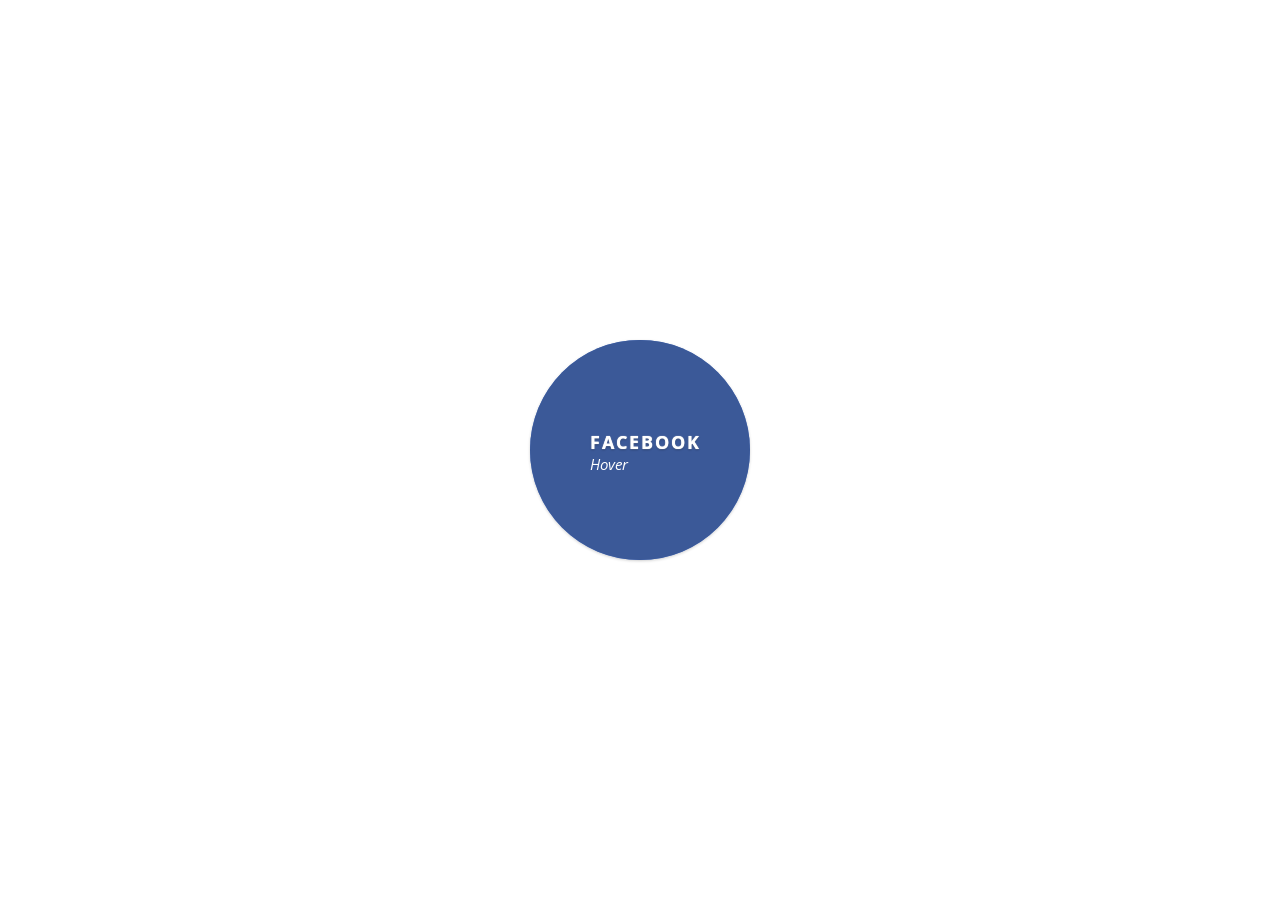
==== index.html @ d21ec723 "Initial structure" ====
<!DOCTYPE html>
<html lang="en">
    <head>
		<meta charset="UTF-8" />
        <meta http-equiv="X-UA-Compatible" content="IE=edge,chrome=1"> 
		<meta name="viewport" content="width=device-width, initial-scale=1.0"> 
        <title>Facebook Page Dump Exporter</title>
        <meta name="description" content="Simple Facebook page dump exporter." />
        <meta name="author" content="Evandro Eisinger" />
		<link rel="stylesheet" type="text/css" href="css/common.css" />
        <link rel="stylesheet" type="text/css" href="css/style.css" />
		<link href='http://fonts.googleapis.com/css?family=Open+Sans:300,700' rel='stylesheet' type='text/css' />
    </head>
    <body>
		<section class="item">
			<article class="info">
				<h3>Dump Exporter</h3>
				<p class="hide">See your console.</p>
				<a href="#">Start</a>
			</article>
			<article class="thumb">
				<h3>Facebook</h3>
				<p>Hover</p>
			</article>
		</section>
    </body>
</html>
---- css/style.css ----
body {
	margin: 0 auto;
	position: absolute;
	width: 100%;
	height: 100%;
	display: -moz-box;
	-moz-box-pack: center;
	-moz-box-align: center;
	-moz-box-orient: horizontal;
	display: -webkit-box;
	-webkit-box-pack: center;
	-webkit-box-align: center;
	-webkit-box-orient: horizontal; }

.item {
	-webkit-box-orient: vertical;
	width: 220px;
	height: 220px;
	border-radius: 50%;
	position: relative;
	cursor: default;
	box-shadow: 0 1px 3px rgba(0,0,0,0.2); }

.info {
	text-align: center;
	position: absolute;
	width: 100%;
	height: 100%;
	border-radius: 50%;
	overflow: hidden;
	background: #537CD1;
	box-shadow: inset 0 0 0 5px rgba(0,0,0,0.05); }

	.info h3, .thumb h3 {
		height: auto;
		padding: 0px;
		margin: 60px 60px 0px 60px;
		color: #fff;
		text-transform: uppercase;
		position: relative;
		letter-spacing: 2px;
		font-size: 18px;
		font-family: 'Open Sans', Arial, sans-serif;
		text-shadow: 
			0 0 1px #fff, 
			0 1px 2px rgba(0,0,0,0.3); }

	.info p {
		color: #fff;
		padding: 0px;
		font-style: italic;
		margin: 0px;
		font-size: 14px; }

	.info a {
		display: block;
		width: 80px;
		height: 47px;
		color: #333;
		padding-top: 33px;
		background: rgba(255,255,255,0.3);
		border-radius: 50%;
		color: #fff;
		font-style: normal;
		text-decoration: none;
		text-transform: uppercase;
		font-size: 12px;
		letter-spacing: 1px;
		margin: 4px auto 0;
		font-family: 'Open Sans', Arial, sans-serif;
		opacity: 0;
		
		-webkit-transition: 
			-webkit-transform 0.3s ease-in-out 0.2s,
			opacity 0.3s ease-in-out 0.2s,
			background 0.2s linear 0s;
		-moz-transition: 
			-moz-transform 0.3s ease-in-out 0.2s,
			opacity 0.3s ease-in-out 0.2s,
			background 0.2s linear 0s;
		-o-transition: 
			-o-transform 0.3s ease-in-out 0.2s,
			opacity 0.3s ease-in-out 0.2s,
			background 0.2s linear 0s;
		-ms-transition: 
			-ms-transform 0.3s ease-in-out 0.2s,
			opacity 0.3s ease-in-out 0.2s,
			background 0.2s linear 0s;
		transition: 
			transform 0.3s ease-in-out 0.2s,
			opacity 0.3s ease-in-out 0.2s,
			background 0.2s linear 0s;
			
		-webkit-transform: translateX(110px) rotate(90deg);
		-moz-transform: translateX(110px) rotate(90deg);
		-o-transform: translateX(110px) rotate(90deg);
		-ms-transform: translateX(110px) rotate(90deg);
		transform: translateX(110px) rotate(90deg);
		-webkit-backface-visibility: hidden; }

	.info a:hover {
		background: rgba(255,255,255,0.5); }

	.info .hide {
		visibility: hidden; }

	.item:hover .thumb {
		-webkit-transform: rotate(-140deg);
		-moz-transform: rotate(-140deg);
		-o-transform: rotate(-140deg);
		-ms-transform: rotate(-140deg);
		transform: rotate(-140deg); }

	.item:hover .info a {
		opacity: 1;
		-webkit-transform: translateX(0px) rotate(0deg);
		-moz-transform: translateX(0px) rotate(0deg);
		-o-transform: translateX(0px) rotate(0deg);
		-ms-transform: translateX(0px) rotate(0deg);
		transform: translateX(0px) rotate(0deg); }

.thumb {
	width: 100%;
	height: 100%;
	border-radius: 50%;
	overflow: hidden;
	position: absolute;
	background-color: #3B5998;
	z-index: 12;
	
	-webkit-transform-origin: 95% 40%;
	-moz-transform-origin: 95% 40%;
	-o-transform-origin: 95% 40%;
	-ms-transform-origin: 95% 40%;
	transform-origin: 95% 40%;
	
	-webkit-transition: all 0.3s ease-in-out;
	-moz-transition: all 0.3s ease-in-out;
	-o-transition: all 0.3s ease-in-out;
	-ms-transition: all 0.3s ease-in-out;
	transition: all 0.3s ease-in-out; }

	.thumb h3 {
		height: auto;
		padding: 0px;
		margin: 90px 60px 0px 60px; }
	.thumb p {
		color: #fff;
		font-style: italic;
		font-family: 'Open Sans', Arial, sans-serif;
		padding: 0px 5px;
		margin: 0 55px;
		font-size: 15px;
		border-top: none; }
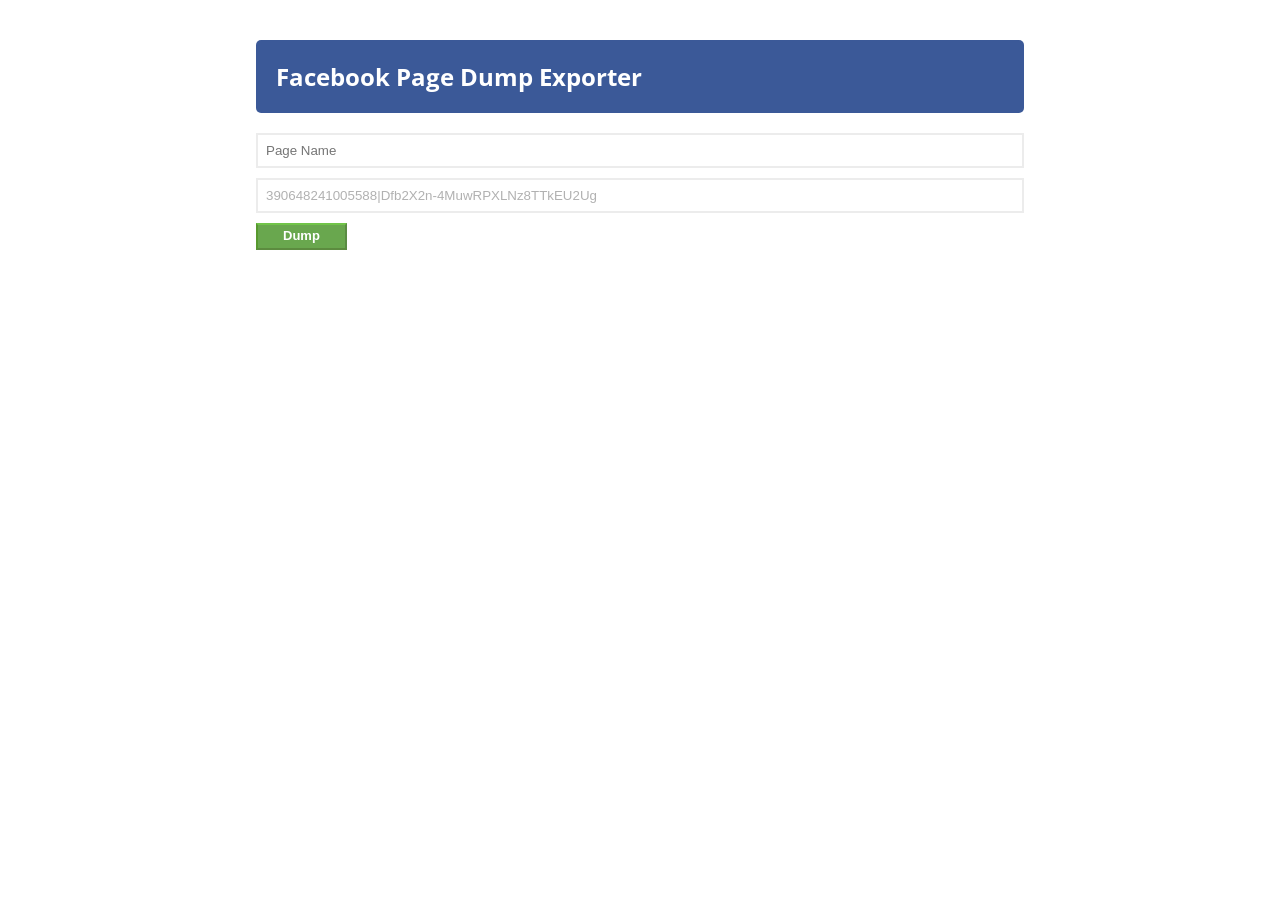
==== commit 21948b0a: "New front-end and new improvements" ====
--- a/index.html
+++ b/index.html
@@ -1,27 +1,38 @@
 <!DOCTYPE html>
-<html lang="en">
+<html>
     <head>
+    	<title>Facebook Page Dump Exporter</title>
+    	<!-- meta -->
 		<meta charset="UTF-8" />
         <meta http-equiv="X-UA-Compatible" content="IE=edge,chrome=1"> 
 		<meta name="viewport" content="width=device-width, initial-scale=1.0"> 
-        <title>Facebook Page Dump Exporter</title>
         <meta name="description" content="Simple Facebook page dump exporter." />
         <meta name="author" content="Evandro Eisinger" />
-		<link rel="stylesheet" type="text/css" href="css/common.css" />
-        <link rel="stylesheet" type="text/css" href="css/style.css" />
+		<!-- styles -->
 		<link href='http://fonts.googleapis.com/css?family=Open+Sans:300,700' rel='stylesheet' type='text/css' />
+		<link href="css/style.css" type="text/css" rel="stylesheet" />
     </head>
     <body>
-		<section class="item">
-			<article class="info">
-				<h3>Dump Exporter</h3>
-				<p class="hide">See your console.</p>
-				<a href="#">Start</a>
-			</article>
-			<article class="thumb">
-				<h3>Facebook</h3>
-				<p>Hover</p>
-			</article>
-		</section>
+		<div class="container">
+		    <h2>Facebook Page Dump Exporter</h2>
+	    	<section class="setup">
+	    		<input type="text" id="page" placeholder="Page Name">
+	    		<input type="text" id="token" placeholder="Token" value="390648241005588|Dfb2X2n-4MuwRPXLNz8TTkEU2Ug">
+	    		<button id="button">Dump</button>
+	    	</section> <!-- /setup -->
+			<section class="data">
+				<article class="view">
+					<ul></ul>
+				</article> <!-- /view -->
+				<article class="info">
+					<ol></ol>
+				</article> <!-- /console -->
+			</section> <!-- /data -->
+	    </div> <!-- /container -->
+
+		<script src="//ajax.googleapis.com/ajax/libs/jquery/1.8.2/jquery.min.js"></script>
+        <script>window.jQuery || document.write('<script src="js/vendor/jquery-1.8.2.min.js"><\/script>')</script>
+		<script src="js/fpde.js"></script>
+		<script src="js/main.js"></script>
     </body>
 </html>
--- a/css/style.css
+++ b/css/style.css
@@ -1,8 +1,10 @@
+* {
+	-moz-box-sizing: border-box;
+	-webkit-box-sizing: border-box;
+	box-sizing: border-box;
+}
 body {
 	margin: 0 auto;
-	position: absolute;
-	width: 100%;
-	height: 100%;
 	display: -moz-box;
 	-moz-box-pack: center;
 	-moz-box-align: center;
@@ -10,145 +12,111 @@
 	display: -webkit-box;
 	-webkit-box-pack: center;
 	-webkit-box-align: center;
-	-webkit-box-orient: horizontal; }
+	-webkit-box-orient: horizontal;
+	font-family: 'Open Sans', Arial, sans-serif; }
 
-.item {
-	-webkit-box-orient: vertical;
-	width: 220px;
-	height: 220px;
-	border-radius: 50%;
-	position: relative;
-	cursor: default;
-	box-shadow: 0 1px 3px rgba(0,0,0,0.2); }
+.container {
+	margin-top: 20px;
+	max-width: 1024px;
+	min-width: 768px; }
 
-.info {
-	text-align: center;
-	position: absolute;
-	width: 100%;
-	height: 100%;
-	border-radius: 50%;
-	overflow: hidden;
-	background: #537CD1;
-	box-shadow: inset 0 0 0 5px rgba(0,0,0,0.05); }
+	h2 {
+		padding: 20px;
+		color: white;
+		background-color: #3B5998;
+		border-radius: 5px; }
+	input {
+		padding: 8px;
+		border: 2px solid #ECECEC;
+		color: #B1B1B1;
+		width: 100%;
+		margin-bottom: 10px; }
+	input:focus { 
+		outline: none;
+		border-color: #C9C9C9; }
+	button {
+		font-size: 13px;
+		color: #fff;
+		cursor: pointer;
+		display: inline-block;
+		font-weight: bold;
+		white-space: nowrap;
+		-webkit-box-align: center;
+		-webkit-appearance: push-button;
+		text-align: center;
+		padding: 3px 25px 5px;
+		vertical-align: middle;
+		background-color: #69a74e;
+		border-color: #71C449 #91E06B #94DF65 #57992E; }
 
-	.info h3, .thumb h3 {
+	section {
+		width: auto;
 		height: auto;
-		padding: 0px;
-		margin: 60px 60px 0px 60px;
-		color: #fff;
-		text-transform: uppercase;
-		position: relative;
-		letter-spacing: 2px;
-		font-size: 18px;
-		font-family: 'Open Sans', Arial, sans-serif;
-		text-shadow: 
-			0 0 1px #fff, 
-			0 1px 2px rgba(0,0,0,0.3); }
+		display: block;
+		margin-bottom: 20px; }
+			article.view {
+				width: 60%;
+				padding: 0px 0px 0px 10px;
+				float: right; }
+				article.view ul {
+					list-style-type: decimal;
+					margin: 0px;
+					padding: 0px 0px 0px 10px; }
+					article.view ul li {
+						cursor: pointer;
+						display: inline-block;
+						margin-right: 10px;
+						margin-bottom: 10px;
+						font-size: 12px;
+						text-align: center;
+						color: white;
+						overflow: hidden;
+						text-overflow: ellipsis;
+						width: 25px;
+						padding: 5px 0px 5px 0px;
+						background-color: #69a74e;
+						border-color: #71C449 #91E06B #94DF65 #57992E;
+						border-radius: 5px;
+						list-style-position: none; }
+					article.view ul li img, article.view ul li p  {
+						margin: 0px;
+						vertical-align: top;
+						display: inline-block; }
+					article.view ul li img {
+						width: 20%;
+						margin-right: 2%;
+						height: auto; }
+					article.view ul li p {
+						width: 70%; }
+					article.view ul li h3 {
+						margin-top: 0px; 
+						margin-bottom: 10px; }
+					article.view ul li h3 span {
+						margin-top: 0px; 
+						margin-bottom: 10px;
+						font-size: 12px;
+						font-style: italic;
+						color: #A5A5A5;
+						font-weight: normal;}
 
-	.info p {
-		color: #fff;
-		padding: 0px;
-		font-style: italic;
-		margin: 0px;
-		font-size: 14px; }
-
-	.info a {
-		display: block;
-		width: 80px;
-		height: 47px;
-		color: #333;
-		padding-top: 33px;
-		background: rgba(255,255,255,0.3);
-		border-radius: 50%;
-		color: #fff;
-		font-style: normal;
-		text-decoration: none;
-		text-transform: uppercase;
-		font-size: 12px;
-		letter-spacing: 1px;
-		margin: 4px auto 0;
-		font-family: 'Open Sans', Arial, sans-serif;
-		opacity: 0;
-		
-		-webkit-transition: 
-			-webkit-transform 0.3s ease-in-out 0.2s,
-			opacity 0.3s ease-in-out 0.2s,
-			background 0.2s linear 0s;
-		-moz-transition: 
-			-moz-transform 0.3s ease-in-out 0.2s,
-			opacity 0.3s ease-in-out 0.2s,
-			background 0.2s linear 0s;
-		-o-transition: 
-			-o-transform 0.3s ease-in-out 0.2s,
-			opacity 0.3s ease-in-out 0.2s,
-			background 0.2s linear 0s;
-		-ms-transition: 
-			-ms-transform 0.3s ease-in-out 0.2s,
-			opacity 0.3s ease-in-out 0.2s,
-			background 0.2s linear 0s;
-		transition: 
-			transform 0.3s ease-in-out 0.2s,
-			opacity 0.3s ease-in-out 0.2s,
-			background 0.2s linear 0s;
-			
-		-webkit-transform: translateX(110px) rotate(90deg);
-		-moz-transform: translateX(110px) rotate(90deg);
-		-o-transform: translateX(110px) rotate(90deg);
-		-ms-transform: translateX(110px) rotate(90deg);
-		transform: translateX(110px) rotate(90deg);
-		-webkit-backface-visibility: hidden; }
-
-	.info a:hover {
-		background: rgba(255,255,255,0.5); }
-
-	.info .hide {
-		visibility: hidden; }
-
-	.item:hover .thumb {
-		-webkit-transform: rotate(-140deg);
-		-moz-transform: rotate(-140deg);
-		-o-transform: rotate(-140deg);
-		-ms-transform: rotate(-140deg);
-		transform: rotate(-140deg); }
-
-	.item:hover .info a {
-		opacity: 1;
-		-webkit-transform: translateX(0px) rotate(0deg);
-		-moz-transform: translateX(0px) rotate(0deg);
-		-o-transform: translateX(0px) rotate(0deg);
-		-ms-transform: translateX(0px) rotate(0deg);
-		transform: translateX(0px) rotate(0deg); }
-
-.thumb {
-	width: 100%;
-	height: 100%;
-	border-radius: 50%;
-	overflow: hidden;
-	position: absolute;
-	background-color: #3B5998;
-	z-index: 12;
-	
-	-webkit-transform-origin: 95% 40%;
-	-moz-transform-origin: 95% 40%;
-	-o-transform-origin: 95% 40%;
-	-ms-transform-origin: 95% 40%;
-	transform-origin: 95% 40%;
-	
-	-webkit-transition: all 0.3s ease-in-out;
-	-moz-transition: all 0.3s ease-in-out;
-	-o-transition: all 0.3s ease-in-out;
-	-ms-transition: all 0.3s ease-in-out;
-	transition: all 0.3s ease-in-out; }
-
-	.thumb h3 {
-		height: auto;
-		padding: 0px;
-		margin: 90px 60px 0px 60px; }
-	.thumb p {
-		color: #fff;
-		font-style: italic;
-		font-family: 'Open Sans', Arial, sans-serif;
-		padding: 0px 5px;
-		margin: 0 55px;
-		font-size: 15px;
-		border-top: none; }+			article.info {
+				padding: 0px 10px 0px 4px;
+				background-color: #ECECEC;
+				width: 40%;
+				float: left;
+				-webkit-box-shadow: inset 40px 0 0 #FBFBFC, inset 41px 0 0 #ECECF0;
+				-moz-box-shadow: inset 40px 0 0 #fbfbfc, inset 41px 0 0 #ececf0;
+				box-shadow: inset 40px 0 0 #FBFBFC, inset 41px 0 0 #ECECF0; }
+				article.info ol {
+					display: block;
+					list-style-type: decimal;
+					color: #333;
+					padding: 0;
+					margin: 0 0 0 33px; }
+						article.info ol li {
+							margin: 0px;
+							padding-top: 5px;
+							padding-left: 12px;
+							color: #999999;
+							line-height: 20px;
+							text-shadow: 0 1px 0 white; }
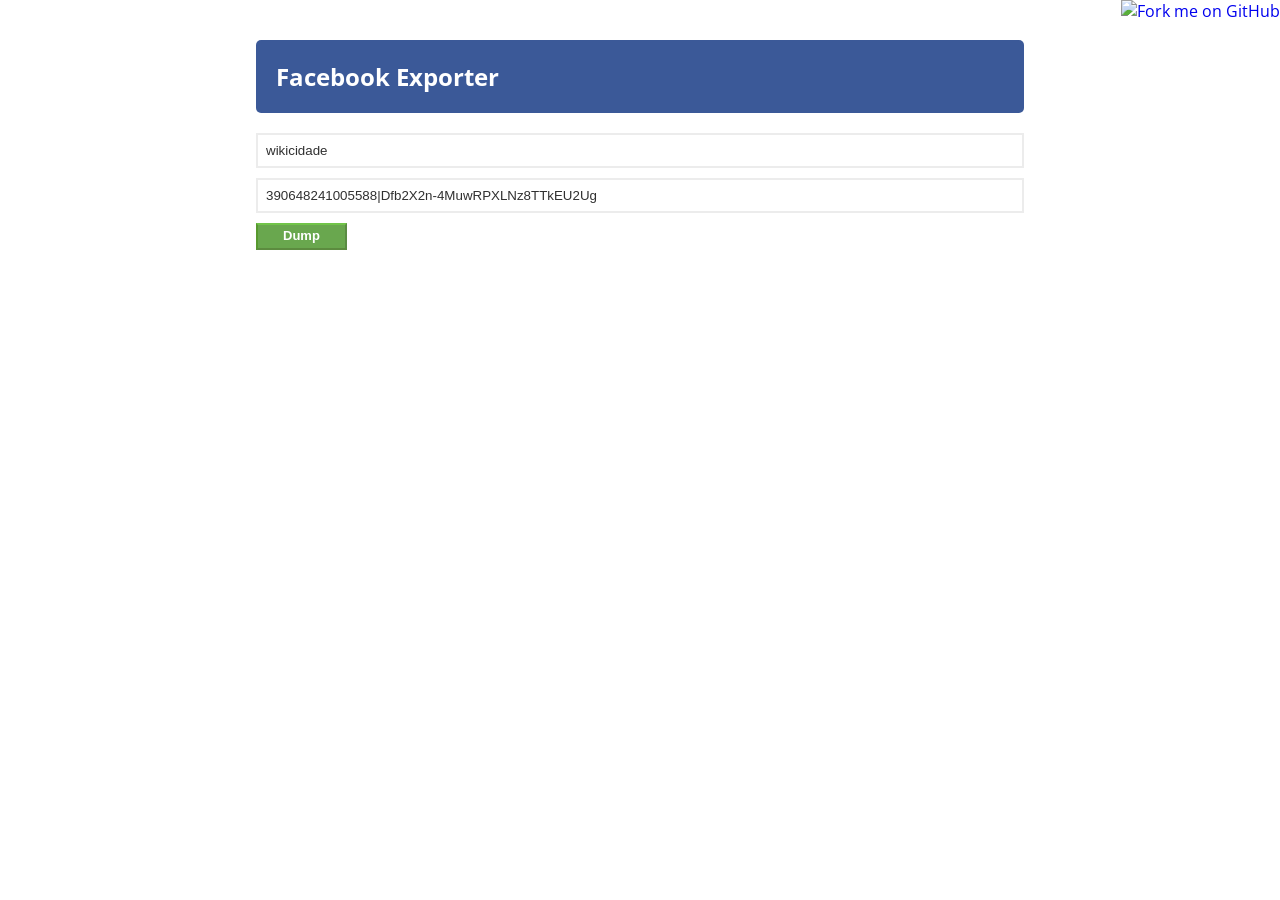
==== commit b4909398: "Facebook Exporter v.1.1.0" ====
--- a/index.html
+++ b/index.html
@@ -1,7 +1,7 @@
 <!DOCTYPE html>
 <html>
     <head>
-    	<title>Facebook Page Dump Exporter</title>
+    	<title>Facebook Exporter</title>
     	<!-- meta -->
 		<meta charset="UTF-8" />
         <meta http-equiv="X-UA-Compatible" content="IE=edge,chrome=1"> 
@@ -13,10 +13,11 @@
 		<link href="css/style.css" type="text/css" rel="stylesheet" />
     </head>
     <body>
+    	<a href="https://github.com/evandroeisinger/facebook"><img style="position: absolute; top: 0; right: 0; border: 0;" src="https://s3.amazonaws.com/github/ribbons/forkme_right_gray_6d6d6d.png" alt="Fork me on GitHub"></a>
 		<div class="container">
-		    <h2>Facebook Page Dump Exporter</h2>
+		    <h2>Facebook Exporter</h2>
 	    	<section class="setup">
-	    		<input type="text" id="page" placeholder="Page Name">
+	    		<input type="text" id="page" placeholder="Page Name" value="wikicidade">
 	    		<input type="text" id="token" placeholder="Token" value="390648241005588|Dfb2X2n-4MuwRPXLNz8TTkEU2Ug">
 	    		<button id="button">Dump</button>
 	    	</section> <!-- /setup -->
@@ -32,7 +33,7 @@
 
 		<script src="//ajax.googleapis.com/ajax/libs/jquery/1.8.2/jquery.min.js"></script>
         <script>window.jQuery || document.write('<script src="js/vendor/jquery-1.8.2.min.js"><\/script>')</script>
-		<script src="js/fpde.js"></script>
+		<script src="js/fe.js"></script>
 		<script src="js/main.js"></script>
     </body>
 </html>
--- a/css/style.css
+++ b/css/style.css
@@ -28,7 +28,7 @@
 	input {
 		padding: 8px;
 		border: 2px solid #ECECEC;
-		color: #B1B1B1;
+		color: #303030;
 		width: 100%;
 		margin-bottom: 10px; }
 	input:focus { 
